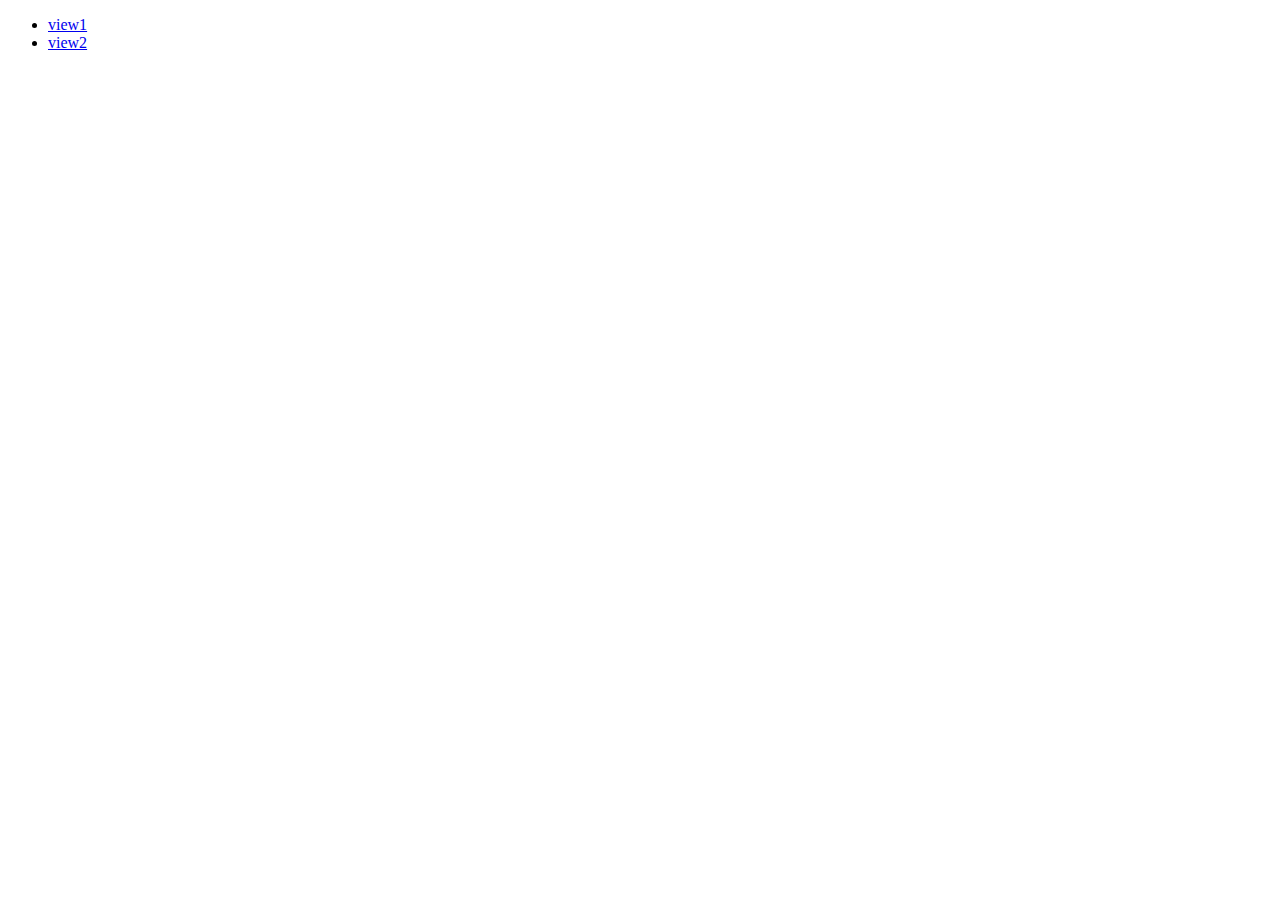
==== app/index.html @ f6242f89 "added ListWebsites View added ListWebsitesCtrl controller added websites.json file that includes dat" ====
<!doctype html>
<html lang="en" ng-app="myApp">
<head>
  <meta charset="utf-8">
  <title>My AngularJS App</title>
  <link rel="stylesheet" href="css/app.css"/>
</head>
<body>
  <ul class="menu">
    <li><a href="#/view1">view1</a></li>
    <li><a href="#/view2">view2</a></li>
  </ul>

  <div ng-view></div>


  <!-- In production use:
  <script src="//ajax.googleapis.com/ajax/libs/angularjs/1.0.7/angular.min.js"></script>
  -->
  <script src="lib/angular/angular.js"></script>
  <script src="lib/angular/angular-route.js"></script>
  <script src="js/app.js"></script>
  <script src="js/services.js"></script>
  <script src="js/controllers.js"></script>
  <script src="js/filters.js"></script>
  <script src="js/directives.js"></script>
</body>
</html>
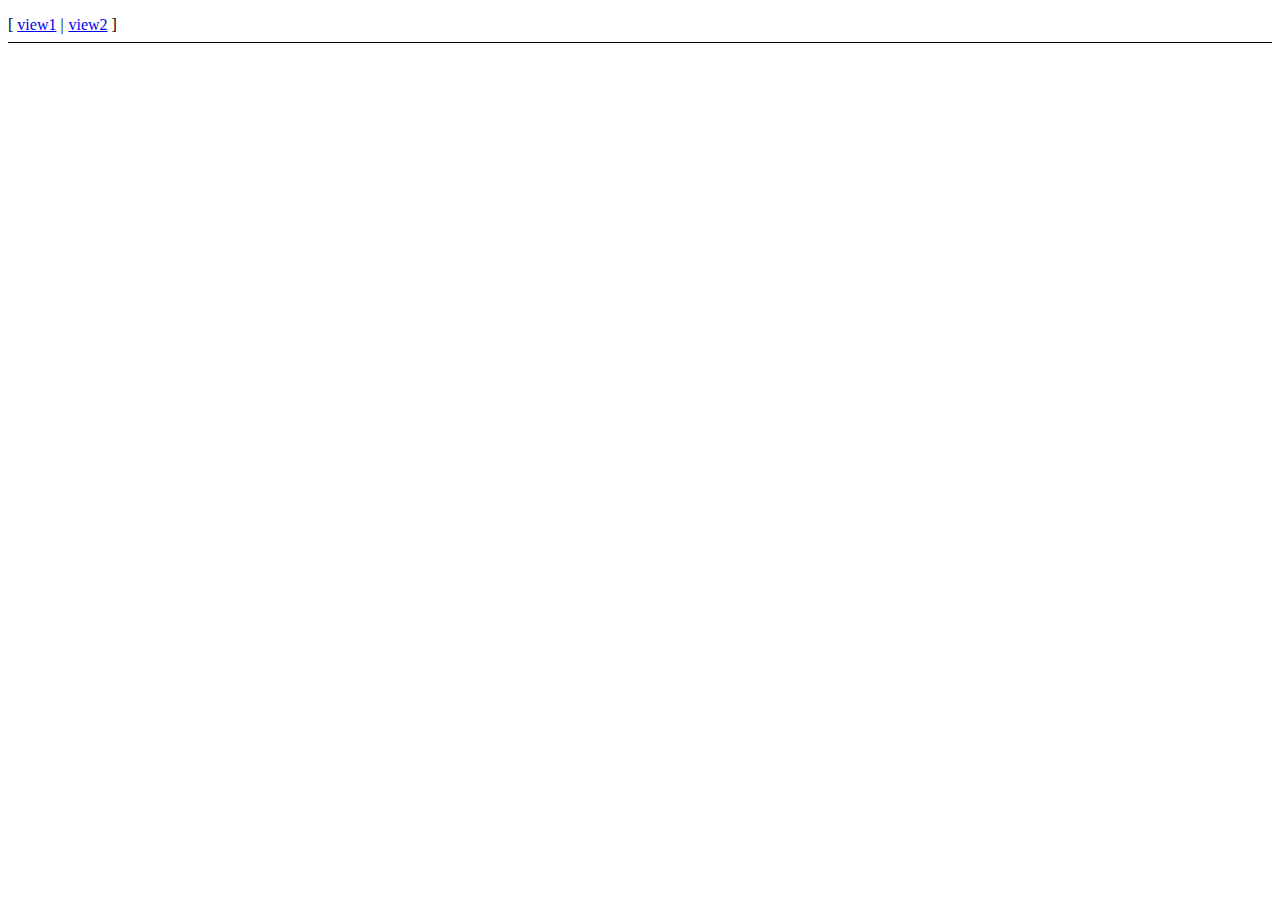
==== commit 37009a91: "added animate effect in website.html" ====
--- a/app/index.html
+++ b/app/index.html
@@ -4,6 +4,8 @@
   <meta charset="utf-8">
   <title>My AngularJS App</title>
   <link rel="stylesheet" href="css/app.css"/>
+  <link rel="stylesheet" href="css/animate.css"/>
+  <link rel="stylesheet" href="css/animation.css"/>
 </head>
 <body>
   <ul class="menu">
@@ -18,6 +20,7 @@
   <script src="//ajax.googleapis.com/ajax/libs/angularjs/1.0.7/angular.min.js"></script>
   -->
   <script src="lib/angular/angular.js"></script>
+  <script src="lib/angular/angular-animate.js"></script>
   <script src="lib/angular/angular-route.js"></script>
   <script src="js/app.js"></script>
   <script src="js/services.js"></script>
--- a/app/css/app.css
+++ b/app/css/app.css
@@ -0,0 +1,34 @@
+/* app css stylesheet */
+
+.menu {
+  list-style: none;
+  border-bottom: 0.1em solid black;
+  margin-bottom: 2em;
+  padding: 0 0 0.5em;
+}
+
+.menu:before {
+  content: "[";
+}
+
+.menu:after {
+  content: "]";
+}
+
+.menu > li {
+  display: inline;
+}
+
+.menu > li:before {
+  content: "|";
+  padding-right: 0.3em;
+}
+
+.menu > li:nth-child(1):before {
+  content: "";
+  padding: 0;
+}
+
+
+
+
--- a/app/css/animation.css
+++ b/app/css/animation.css
@@ -0,0 +1,13 @@
+/*
+  We're using CSS transitions for when
+  the enter and move events are triggered
+  for the element that has the .repeated-item
+  class
+*/
+.repeated-item.ng-enter{
+    opacity: 0;
+    -webkit-animation:1s rollIn;
+    -moz-animation:2s my_animation;
+    -o-animation:2s my_animation;
+    animation:1s rollIn;
+}
